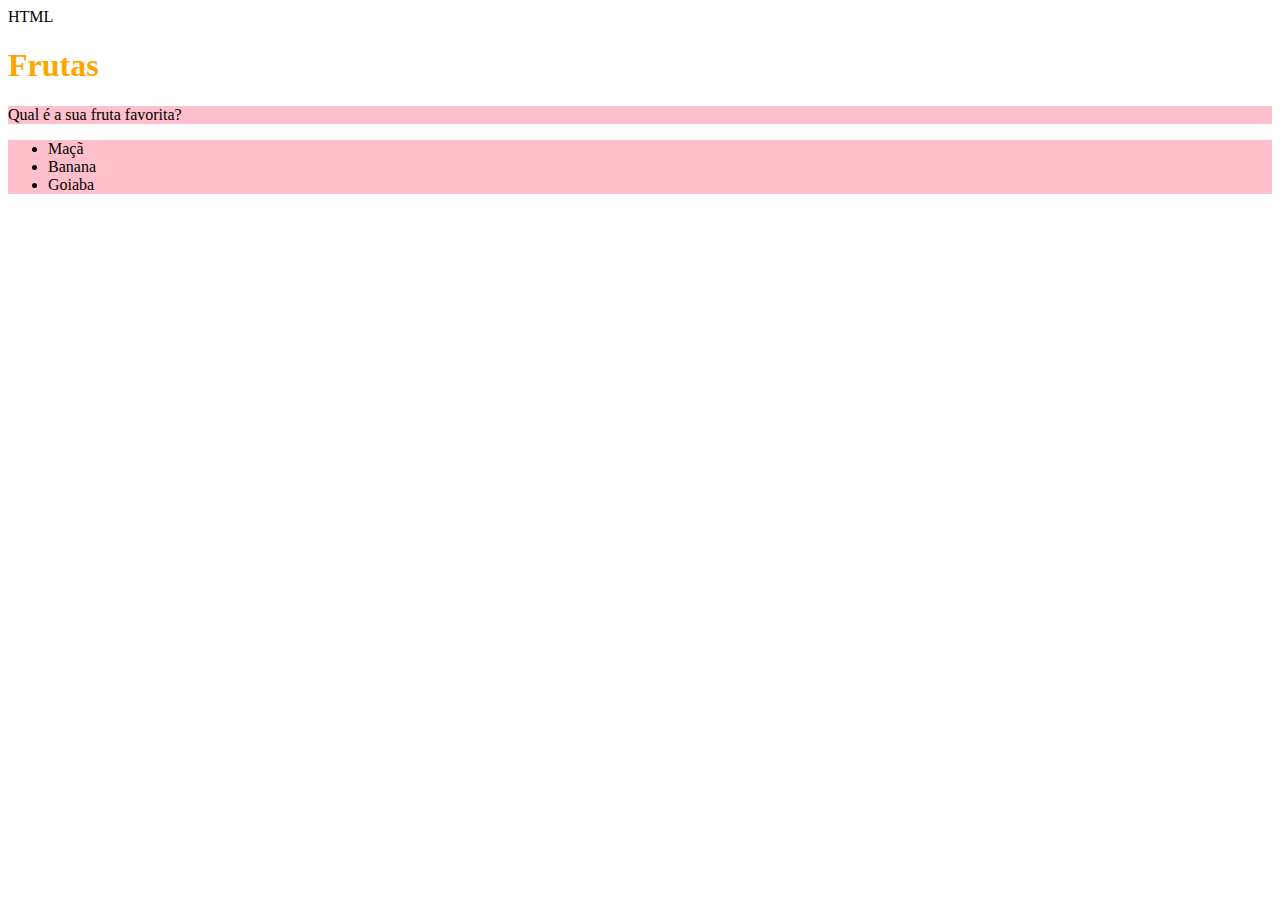
==== Fundamentos/secao-2-introducao-a-html-e-css/dia-2-html-e-css-primeiros-passos-em-css/index.html @ 0b3fc310 "exercicio introdução ao css" ====
<!DOCTYPE>
<html lang="pt-br">
<head>
    <meta charset="UTF-8"
    <title>HTML</title>
    <style>
        h1 {
            11px; color: orange;
        }
        ul {
            background-color: blueviolet;   
        }
        .muda-bg {
            background-color: pink;
        }
    </style>
</head>
<body>
    <h1>Frutas</h1>
    <p class="muda-bg">Qual é a sua fruta favorita?</p>
    <ul class="muda-bg">
        <li>Maçã</li>
        <li>Banana</li>
        <li>Goiaba</li>
    </ul>
</body>
</html>
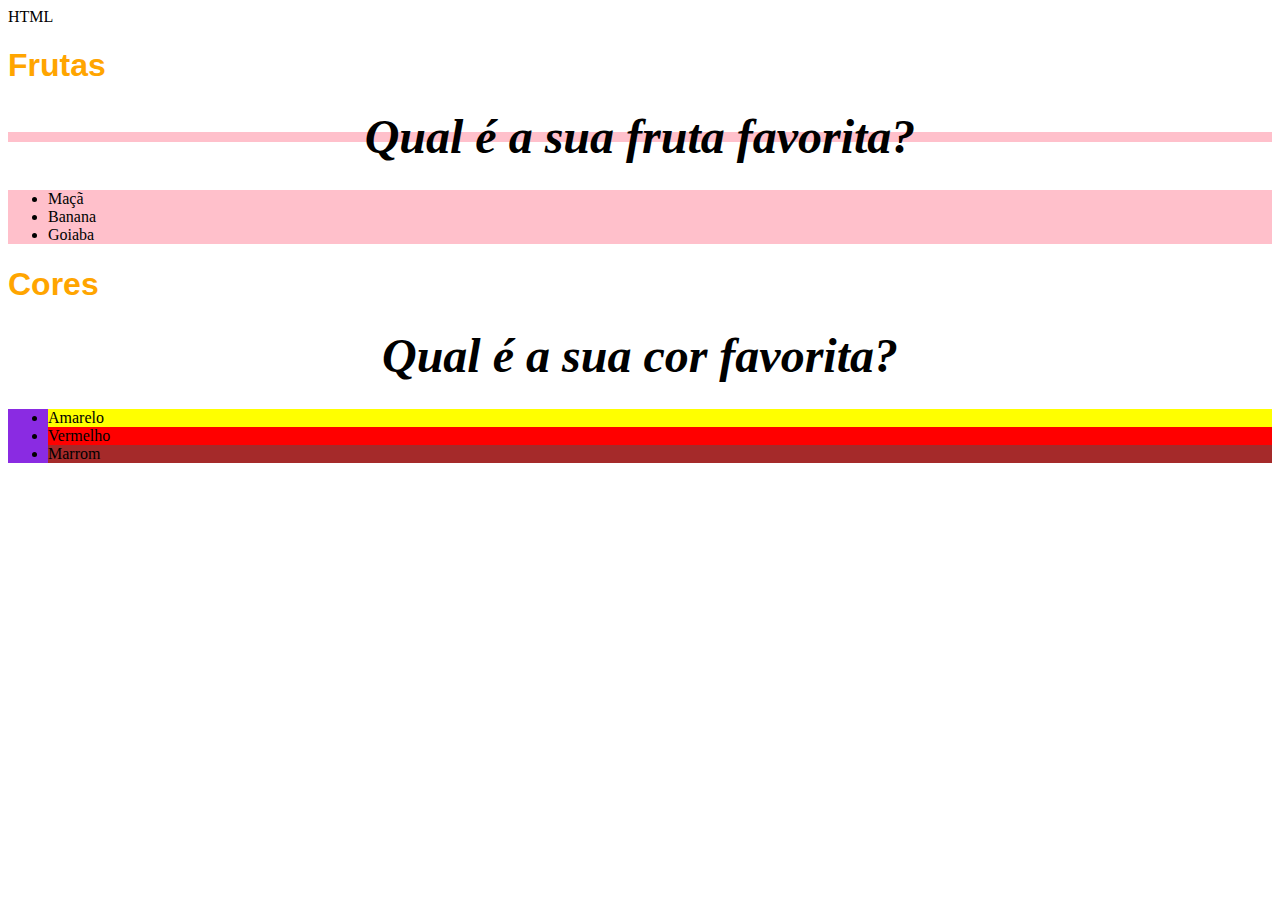
==== commit 8379be38: "exercicio propriedades de texto no css" ====
--- a/Fundamentos/secao-2-introducao-a-html-e-css/dia-2-html-e-css-primeiros-passos-em-css/index.html
+++ b/Fundamentos/secao-2-introducao-a-html-e-css/dia-2-html-e-css-primeiros-passos-em-css/index.html
@@ -5,13 +5,28 @@
     <title>HTML</title>
     <style>
         h1 {
-            11px; color: orange;
+            11px; color: orange; font-family: sans-serif;
         }
         ul {
             background-color: blueviolet;   
         }
         .muda-bg {
             background-color: pink;
+        }
+        p {
+            font-weight: 600; font-size: 3em; font-style:italic; line-height: 10px; text-align:center;
+        }
+        body {
+            font-size: 16px;
+        }
+        #amarelo {
+            background-color: yellow;
+        }
+        #vermelho {
+            background-color: red;
+        }
+        #marrom {
+            background-color: brown;
         }
     </style>
 </head>
@@ -23,5 +38,12 @@
         <li>Banana</li>
         <li>Goiaba</li>
     </ul>
+    <h1>Cores</h1>
+    <p>Qual é a sua cor favorita?</p>
+    <ul>
+        <li id="amarelo">Amarelo</li>
+        <li  id="vermelho">Vermelho</li>
+        <li id="marrom">Marrom</li>
+    </ul>
 </body>
 </html>